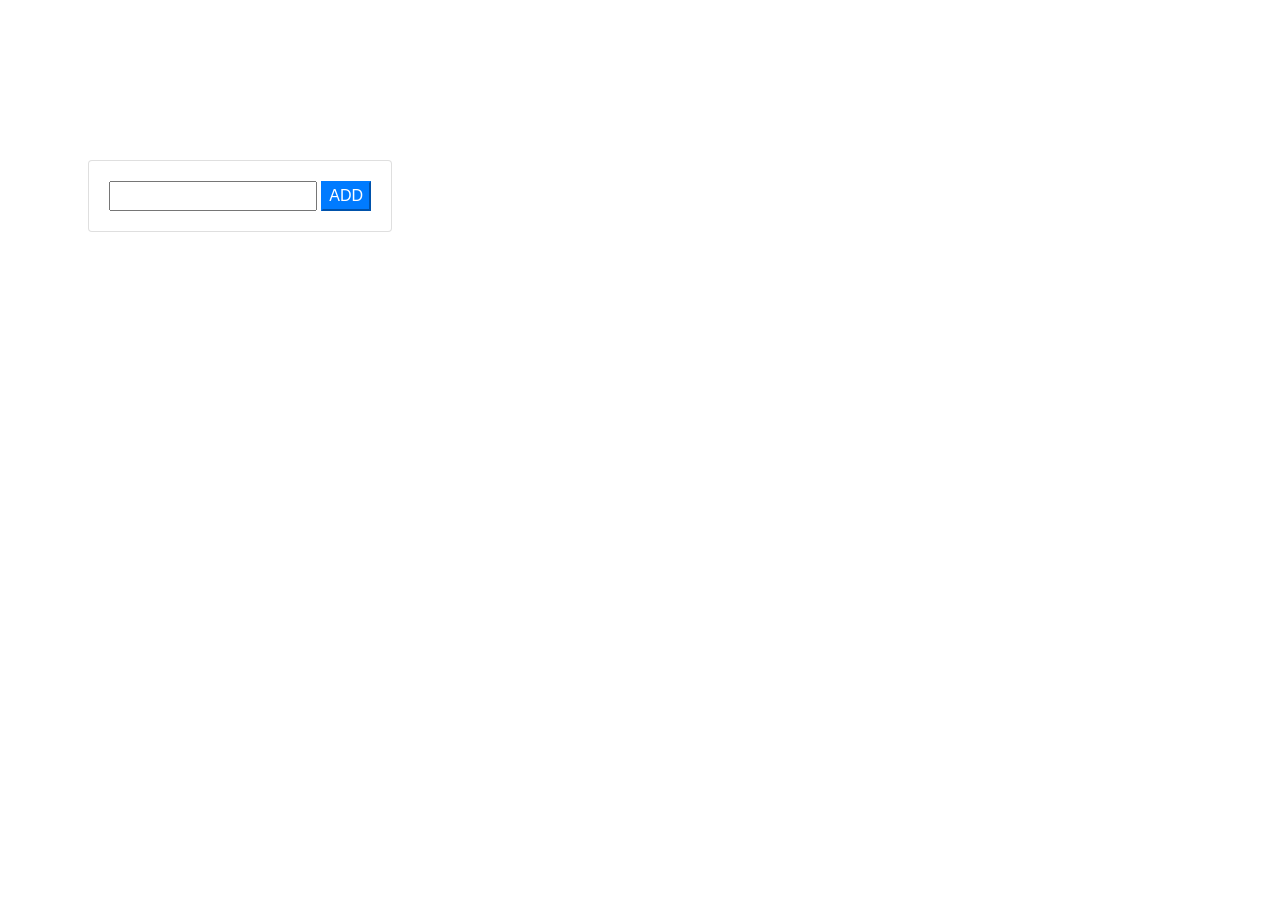
==== Simple/todo/index.html @ d11a5060 "todo functionality finished" ====
<html>

<head>
    <meta charset="utf-8">
    <meta name="viewport" content="width=device-width, initial-scale=1">
    <link rel="stylesheet" href="https://cdn.jsdelivr.net/npm/bootstrap@4.6.2/dist/css/bootstrap.min.css">
    <script src="https://cdn.jsdelivr.net/npm/jquery@3.7.1/dist/jquery.slim.min.js"></script>
    <script src="https://cdn.jsdelivr.net/npm/popper.js@1.16.1/dist/umd/popper.min.js"></script>
    <script src="https://cdn.jsdelivr.net/npm/bootstrap@4.6.2/dist/js/bootstrap.bundle.min.js"></script>
    <script src="index.js"></script>
    <link rel="stylesheet" href="index.css">
</head>
<body>
    <div class="box d-flex flex-row justify-content-center">
        <div class="card-deck">
            <div class="card">
                <div class="card-body">
                    <input type="text" id="todo">
                    <button class="btn-primary" id="add" onclick="add(document.getElementById('todo').value)";>ADD</button>
                    <div id="show"></div>
                </div>
            </div>
        </div>
    </div>
</body>

</html>
---- Simple/todo/index.css ----
.box{
    margin-top: 160px;
    margin-right: 800px;
}
.boxbody{
    height: 20px;
}
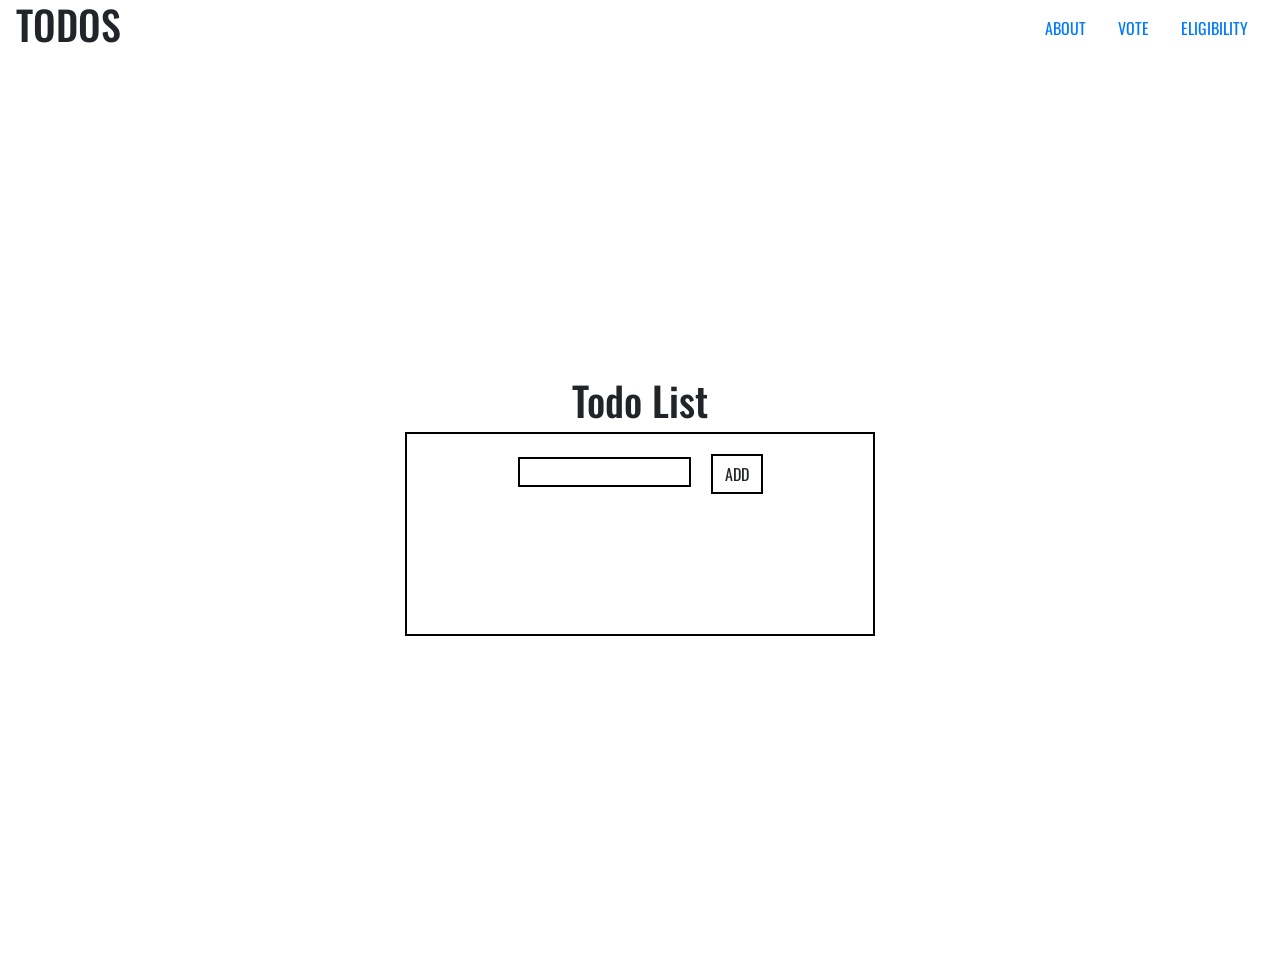
==== commit b513d914: "a simple web project" ====
--- a/Simple/todo/index.html
+++ b/Simple/todo/index.html
@@ -9,14 +9,34 @@
     <script src="https://cdn.jsdelivr.net/npm/bootstrap@4.6.2/dist/js/bootstrap.bundle.min.js"></script>
     <script src="index.js"></script>
     <link rel="stylesheet" href="index.css">
+    <!-- Google Fonts link  -->
+    <link rel="preconnect" href="https://fonts.googleapis.com">
+    <link rel="preconnect" href="https://fonts.gstatic.com" crossorigin>
+    <link href="https://fonts.googleapis.com/css2?family=Oswald:wght@200..700&display=swap" rel="stylesheet">
 </head>
+
 <body>
-    <div class="box d-flex flex-row justify-content-center">
-        <div class="card-deck">
-            <div class="card">
-                <div class="card-body">
-                    <input type="text" id="todo">
-                    <button class="btn-primary" id="add" onclick="add(document.getElementById('todo').value)";>ADD</button>
+    <div class="d-flex align-items-center justify-content-between px-3">
+    <h1>TODOS</h1>
+    <ul class="nav justify-content-end">
+        <li class="nav-item">
+            <a class="nav-link" href="../About/about.html">ABOUT</a>
+        </li>
+        <li class="nav-item">
+            <a class="nav-link" href="../Vote/vote.html">VOTE</a>
+        </li>
+        <li class="nav-item">
+            <a class="nav-link" href="../Valid/valid.html">ELIGIBILITY</a>
+        </li>
+    </ul>
+    </div>
+    <div class="d-flex flex-column justify-content-center align-items-center min-vh-100">
+        <h1>Todo List</h1>
+        <div class="card-deck main">
+            <div class="card maincard text-center">
+                <div class="card-body secondmain">
+                    <input type="text" id="gettodo" class="mr-3" required>
+                    <button class="btn" id="add" onclick="add(document.getElementById('gettodo').value)" ;>ADD</button>
                     <div id="show"></div>
                 </div>
             </div>
--- a/Simple/todo/index.css
+++ b/Simple/todo/index.css
@@ -1,7 +1,40 @@
-.box{
-    margin-top: 160px;
-    margin-right: 800px;
+body {
+    font-family: "Oswald", sans-serif;
 }
-.boxbody{
+
+.boxbody {
     height: 20px;
-}+}
+
+.maincard {
+    border: 2px solid black;
+    border-radius: 0px;
+}
+
+#gettodo,
+#add {
+    border: 2px solid black;
+
+}
+
+.main {
+    width: 500px;
+}
+
+.card,
+.btn {
+    border: 2px solid black;
+    border-radius: 0px;
+}
+
+.secondmain {
+    height: 200px; /* Adjust this height to whatever limit you want */
+    overflow-y: auto;
+}
+
+/* img{
+    width: 300px;
+    height: 300px;
+    margin-left: 800px;
+    margin-top: 0px;
+} */
